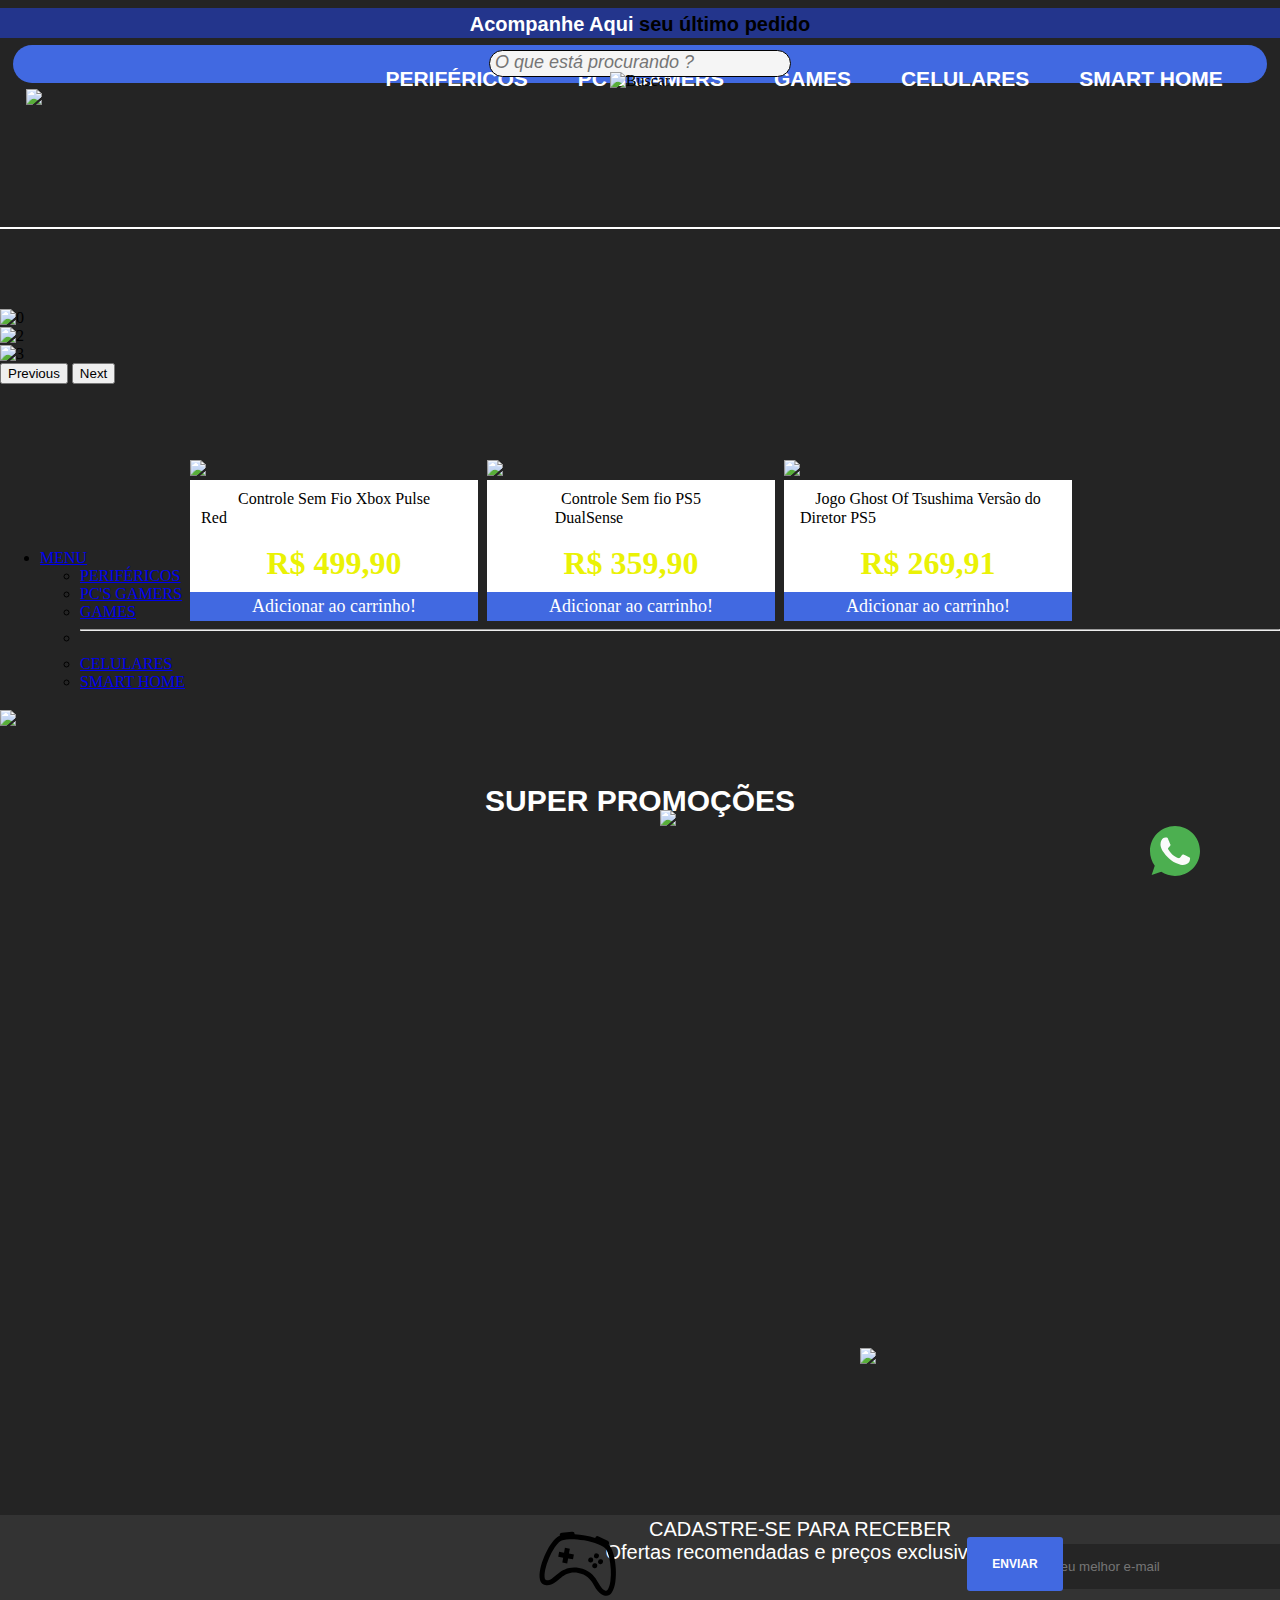
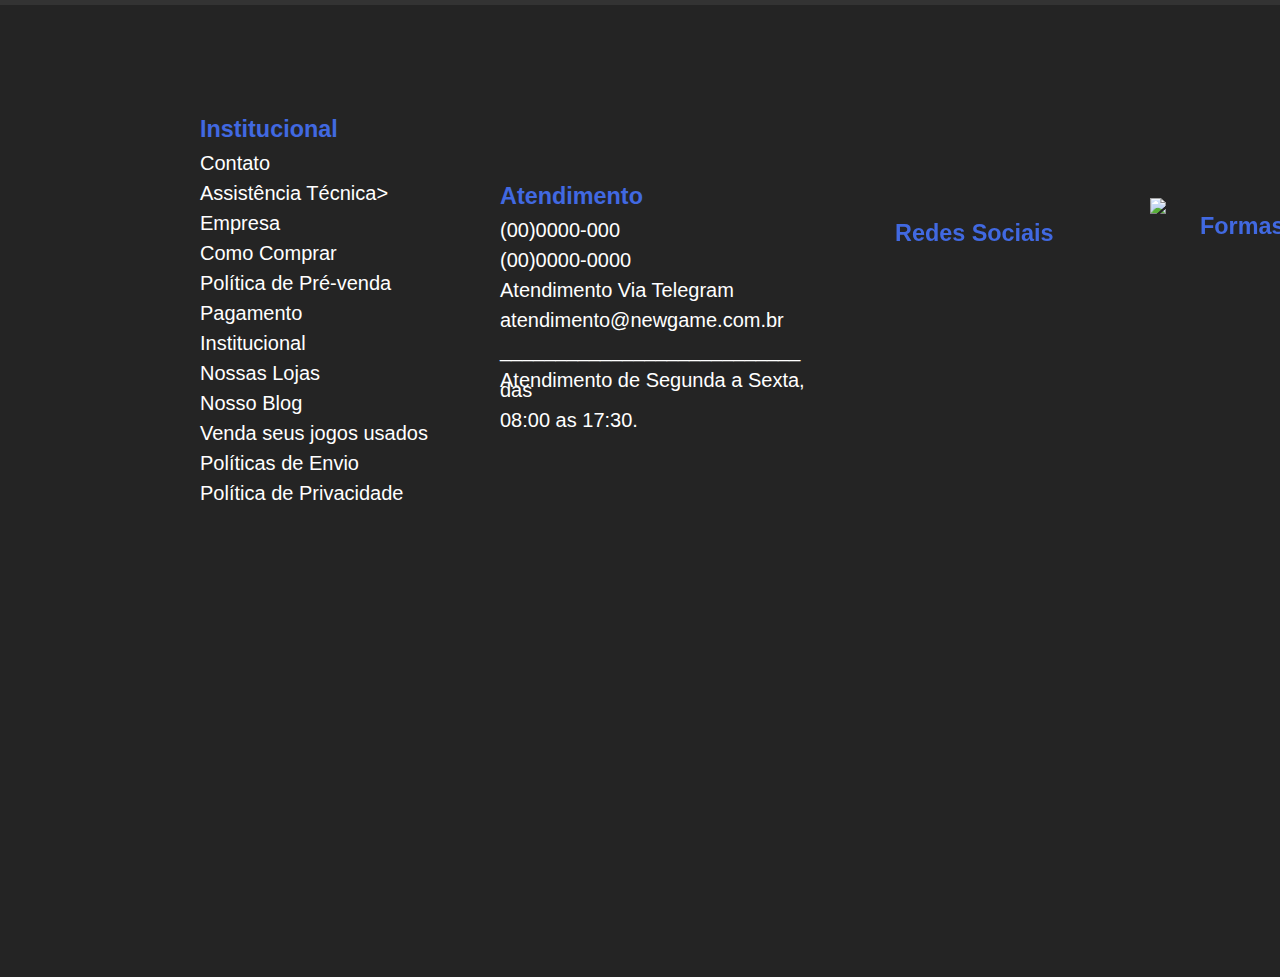
==== index.html @ 127fc9d5 "commit" ====
<!--"!+Tab" Cria a base do HTML-->
<!--⠀⠀⠀<- Caractere Invisivel-->
<!DOCTYPE html>
<html lang="pt-br">
<head>
    <meta charset="UTF-8">
    <meta http-equiv="X-UA-Compatible" content="IE=edge">
    <meta name="viewport" content="width=device-width, initial-scale=1.0">
    <link href="https://cdn.jsdelivr.net/npm/bootstrap@5.1.3/dist/css/bootstrap.min.css" rel="stylesheet" integrity="sha384-1BmE4kWBq78iYhFldvKuhfTAU6auU8tT94WrHftjDbrCEXSU1oBoqyl2QvZ6jIW3" crossorigin="anonymous">
    <link rel="stylesheet" href="estilos.css">
    <link rel="shortcut icon" type="imagex/png" href="./icone-aba.png"> <!--ICONE DA ABA-->
    <title>UC9-S2</title>

</head>

<body>

<!--ALERT-->
<!--Window Alert início
<script>
        var nome = window.prompt('Bem vindo a NEWGAME digite seu e-mail para receber nossas promoções!')
// Comentario em JavaScript
</script>    
-->

<!--HEADER1-->
<div align = "center" class="header1"><a href="https://www2.correios.com.br/sistemas/rastreamento/"style="text-decoration:none"><font color="white">Acompanhe Aqui</font><font color="black"> seu último pedido</font></a>
</div>

<!--HEADER2-->
<div class="header2">
</div>

<!--BUSCA-->
<div align = "center" id="divBusca">
    <input type="text" id="txtBusca" placeholder="O que está procurando ?"/>
    <img src="./search.png" id="btnBusca" alt="Buscar"/>
</div>

<!--ICONE PERFIL-->
<svg xmlns="http://www.w3.org/2000/svg" width="32" height="32" fill="currentColor" class="bi bi-person-circle" viewBox="0 0 16 16">
    <path d="M11 6a3 3 0 1 1-6 0 3 3 0 0 1 6 0z"/>
    <path fill-rule="evenodd" d="M0 8a8 8 0 1 1 16 0A8 8 0 0 1 0 8zm8-7a7 7 0 0 0-5.468 11.37C3.242 11.226 4.805 10 8 10s4.757 1.225 5.468 2.37A7 7 0 0 0 8 1z"/>
</svg>

<!--FAÇA SEU LOGIN OU CADASTRO-->
<div class="log1"> <a href="./cadastro.html"style ="text-decoration:none;"><font color="black">Faça Login ou
    <br> crie seu Cadastro</font></a>
</div>

<!--LOGO--> <!--Logotipo muda quando atualiza a página (JavaScript)-->  
<div id="Logo">
    <script type="text/javascript">
    (function() { 
    var img = ["./1L-Star Wars.png","./2L-Super Mario World.png","./3L-LoTR.png","./4L-Pokemon.png","./5L-Doom.png","./6L-Street Fighter.png","./7L-Skyrim.png","./8L-The Witcher.png","./9L-Minecraft.png","./10L-Assasins Creed.png","./11L-SNES.png","./12L-Final Fantasy.png"];
    var mudar = Math.floor(Math.random() * img.length);
    document.getElementById("Logo").innerHTML = "<img src='" + img[mudar] + "'>";
    })();
    </script>
</div>

<!--IMAGEM INSIVISEL EM CIMA DO LOGO-->
<div class="home">
<a href="./index.html">
    <img src="./home.png"/>
</a>
</div>

<!--MENU-->
<nav id="menu">
    <ul>
        <li><a href="./perifericos.html"style ="text-decoration:none;"><font color="white">PERIFÉRICOS</font></a></li>
        
        <li><a href="./pcs.html"style ="text-decoration:none;"><font color="white">PC'S GAMERS</font></a></li>
        
        <li><a href="./games.html"style ="text-decoration:none;"><font color="white">GAMES</font></a></li>
        
        <li><a href="./celulares.html"style ="text-decoration:none;"><font color="white">CELULARES</font></a></li>
        
        <li><a href="./smarthome.html"style ="text-decoration:none;"><font color="white">SMART HOME</font></a></li>
    </ul>
</nav>

<!--NAVBAR-->
<ul class="nav nav-pills">
 
    <li class="nav-item dropdown">
      <a class="nav-link dropdown-toggle" data-bs-toggle="dropdown" href="#" role="button" aria-expanded="false">MENU</a>
      <ul class="dropdown-menu">
        <li><a class="dropdown-item" href="./perifericos.html">PERIFÉRICOS</a></li>
        <li><a class="dropdown-item" href="./pcs.html">PC'S GAMERS</a></li>
        <li><a class="dropdown-item" href="./games.html">GAMES</a></li>
        <li><hr class="dropdown-divider"></li>
        <li><a class="dropdown-item" href="./celulares.html">CELULARES</a></li>
        <li><a class="dropdown-item" href="./smarthome.html">SMART HOME</a></li>
      </ul>
    </li>
 
  </ul>

<!--LINHA BRANCA SOB MENU-->
<div id="linha">
</div>

<!--CAROUSEL-->
<div id="carouselExampleFade" class="carousel slide carousel-fade" data-bs-ride="carousel">
    <div class="carousel-inner">
      <div class="carousel-item active">
        <img src="./metro-fre.png" class="d-block w-100" alt="0">
      </div>
      <div class="carousel-item">
        <img src="https://images.tcdn.com.br/img/img_prod/906426/1631604370_5-mario-part-.png" class="d-block w-100" alt="2">
      </div>
      <div class="carousel-item">
        <img src="https://images.tcdn.com.br/img/img_prod/906426/1631604369_3-pokemon-bri.png" class="d-block w-100" alt="3">
      </div>
    </div>
    <button class="carousel-control-prev" type="button" data-bs-target="#carouselExampleFade" data-bs-slide="prev">
      <span class="carousel-control-prev-icon" aria-hidden="true"></span>
      <span class="visually-hidden">Previous</span>
    </button>
    <button class="carousel-control-next" type="button" data-bs-target="#carouselExampleFade" data-bs-slide="next">
      <span class="carousel-control-next-icon" aria-hidden="true"></span>
      <span class="visually-hidden">Next</span>
    </button>
  </div>

<!--SUPER PROMOÇÃO ESCRITA-->
<div align="center" class="Super">SUPER PROMOÇÕES
</div>

<!--PRODUTOS-->
<div id="produtos">

</div>

<div id="carrinho">

</div>

<script>
    const items = [
        {
            id: 0,
            nome: 'Controle Sem Fio Xbox Pulse Red⠀⠀⠀⠀⠀⠀⠀⠀⠀⠀⠀⠀⠀⠀⠀⠀⠀⠀⠀⠀ </br></br><font color="#EAF205"><font size="6"><b>R$ 499,90</b></font>',
            img: 'https://images.kabum.com.br/produtos/fotos/195147/controle-sem-fio-xbox-pulse-red_1628780508_gg.jpg',
            quantidade: 0
        },
        {
            id: 1,
            nome: 'Controle Sem fio PS5 DualSense⠀⠀⠀⠀⠀⠀⠀ </br></br><font color="#EAF205"><font size="6"><b>R$ 359,90</b></font>',
            img: 'https://images.kabum.com.br/produtos/fotos/115801/controle-sem-fio-ps5-dualsense_1598897393_gg.jpg',
            quantidade: 0
        },
        {
            id: 2,
            nome: 'Jogo Ghost Of Tsushima Versão do Diretor PS5⠀⠀⠀⠀⠀⠀⠀⠀⠀⠀⠀⠀⠀⠀⠀ </br></br><font color="#EAF205"><font size="6"><b>R$ 269,91</b></font>',
            img: 'https://images.kabum.com.br/produtos/fotos/181720/jogo-ghost-of-tsushima-versao-do-diretor-ps5_1626783392_gg.jpg',
            quantidade: 0
        },
    ]

    inicializarLoja = () => {
        var containerProdutos = document.getElementById('produtos');
        items.map((val)=>{
            containerProdutos.innerHTML+= `

            <div class="produto-single">
                <img src="`+val.img+`" />
                <p>`+val.nome+`</p>
                <a keys="`+val.id+`" href="#">Adicionar ao carrinho!</a>
            </div>


            `;
        })
    }
    inicializarLoja();


    atualizarCarrinho = () => {
        var containerCarrinho = document.getElementById('carrinho');
        containerCarrinho.innerHTML = "";
        items.map((val)=>{
            if(val.quantidade > 0)
            containerCarrinho.innerHTML+= `

            <p>`+val.nome+` l quantidade: `+val.quantidade+` </p>
            <hr>


            `;
        })
    }

    var links = document.getElementsByTagName('a');

    for(var i = 0; i < links.length; i++){
        links[i].addEventListener("click",function(){
            let key = this.getAttribute('key');
            items[key].quantidade++;
            atualizarCarrinho();
            return false;
        })
    }

</script>

<!--DESTAQUE-->
<div class="destaque">
    <img class="destaque" src="https://images.tcdn.com.br/img/img_prod/906426/1615567017_entrega-free-r.png">
</div>

<!--NOVIDADE 1-->
<div class="novidade1">
    <img class="novidade1" src="https://images.tcdn.com.br/img/img_prod/906426/1634655693_mons.png">
</div>

<!--NOVIDADE 2-->
<div class="novidade2">
    <img class="novidade2" src="https://images.tcdn.com.br/img/img_prod/906426/1632462781_zelda-fret.png">
</div>

<!--VOLTAR AO TOPO-->    
<div id="voltarTopo">
    <a href="#" id="subir"> <img class="voltarTopo" src= "./Arrow up Icon_203fc7.png"> </a>
</div>

<!--API WHATSAPP-->
<a href="https://api.whatsapp.com/send?phone=5516982128782&text=Olá,%20em%20que%20podemos%20Ajudar%20?"
    target="_blank"
    style="position:fixed;bottom:20px;right:80px;">
    <svg enable-background="new 0 0 512 512" width="50" height="50" version="1.1" viewBox="0 0 512 512" xml:space="preserve" xmlns="http://www.w3.org/2000/svg"><path d="M256.064,0h-0.128l0,0C114.784,0,0,114.816,0,256c0,56,18.048,107.904,48.736,150.048l-31.904,95.104  l98.4-31.456C155.712,496.512,204,512,256.064,512C397.216,512,512,397.152,512,256S397.216,0,256.064,0z" fill="#4CAF50"/><path d="m405.02 361.5c-6.176 17.44-30.688 31.904-50.24 36.128-13.376 2.848-30.848 5.12-89.664-19.264-75.232-31.168-123.68-107.62-127.46-112.58-3.616-4.96-30.4-40.48-30.4-77.216s18.656-54.624 26.176-62.304c6.176-6.304 16.384-9.184 26.176-9.184 3.168 0 6.016 0.16 8.576 0.288 7.52 0.32 11.296 0.768 16.256 12.64 6.176 14.88 21.216 51.616 23.008 55.392 1.824 3.776 3.648 8.896 1.088 13.856-2.4 5.12-4.512 7.392-8.288 11.744s-7.36 7.68-11.136 12.352c-3.456 4.064-7.36 8.416-3.008 15.936 4.352 7.36 19.392 31.904 41.536 51.616 28.576 25.44 51.744 33.568 60.032 37.024 6.176 2.56 13.536 1.952 18.048-2.848 5.728-6.176 12.8-16.416 20-26.496 5.12-7.232 11.584-8.128 18.368-5.568 6.912 2.4 43.488 20.48 51.008 24.224 7.52 3.776 12.48 5.568 14.304 8.736 1.792 3.168 1.792 18.048-4.384 35.52z" fill="#FAFAFA"/></svg>
</a>

<!--FRASE CADASTRO-->

<div class= cadastro>
    <br>
    CADASTRE-SE PARA RECEBER
    <br>
    Ofertas recomendadas e preços exclusivos!
</div>

<div class="barracinza">
    ⠀
</div>

<!--ICONE CONTROLE-->
<svg xmlns="http://www.w3.org/2000/svg" width="80" height="80" fill="currentColor" class="bi bi-controller" viewBox="0 0 16 16">
    <path d="M11.5 6.027a.5.5 0 1 1-1 0 .5.5 0 0 1 1 0zm-1.5 1.5a.5.5 0 1 0 0-1 .5.5 0 0 0 0 1zm2.5-.5a.5.5 0 1 1-1 0 .5.5 0 0 1 1 0zm-1.5 1.5a.5.5 0 1 0 0-1 .5.5 0 0 0 0 1zm-6.5-3h1v1h1v1h-1v1h-1v-1h-1v-1h1v-1z"/>
    <path d="M3.051 3.26a.5.5 0 0 1 .354-.613l1.932-.518a.5.5 0 0 1 .62.39c.655-.079 1.35-.117 2.043-.117.72 0 1.443.041 2.12.126a.5.5 0 0 1 .622-.399l1.932.518a.5.5 0 0 1 .306.729c.14.09.266.19.373.297.408.408.78 1.05 1.095 1.772.32.733.599 1.591.805 2.466.206.875.34 1.78.364 2.606.024.816-.059 1.602-.328 2.21a1.42 1.42 0 0 1-1.445.83c-.636-.067-1.115-.394-1.513-.773-.245-.232-.496-.526-.739-.808-.126-.148-.25-.292-.368-.423-.728-.804-1.597-1.527-3.224-1.527-1.627 0-2.496.723-3.224 1.527-.119.131-.242.275-.368.423-.243.282-.494.575-.739.808-.398.38-.877.706-1.513.773a1.42 1.42 0 0 1-1.445-.83c-.27-.608-.352-1.395-.329-2.21.024-.826.16-1.73.365-2.606.206-.875.486-1.733.805-2.466.315-.722.687-1.364 1.094-1.772a2.34 2.34 0 0 1 .433-.335.504.504 0 0 1-.028-.079zm2.036.412c-.877.185-1.469.443-1.733.708-.276.276-.587.783-.885 1.465a13.748 13.748 0 0 0-.748 2.295 12.351 12.351 0 0 0-.339 2.406c-.022.755.062 1.368.243 1.776a.42.42 0 0 0 .426.24c.327-.034.61-.199.929-.502.212-.202.4-.423.615-.674.133-.156.276-.323.44-.504C4.861 9.969 5.978 9.027 8 9.027s3.139.942 3.965 1.855c.164.181.307.348.44.504.214.251.403.472.615.674.318.303.601.468.929.503a.42.42 0 0 0 .426-.241c.18-.408.265-1.02.243-1.776a12.354 12.354 0 0 0-.339-2.406 13.753 13.753 0 0 0-.748-2.295c-.298-.682-.61-1.19-.885-1.465-.264-.265-.856-.523-1.733-.708-.85-.179-1.877-.27-2.913-.27-1.036 0-2.063.091-2.913.27z"/>
</svg>

<!--NEWLETTER-->
<div class="newletter">

    <div class="line2"></div>

                    <div class="searchform">
                                    <form id="search" method="post" action="js/contact/news-form.js" name="ContactForm">

                                                  <input type="email" class="s" id="s" name="email_newsletter" placeholder="Digite o seu melhor e-mail">
                                   </form>

                    </div>

</div>

<!--BOTÃO COM EFEITO-->
<div class="btns">
    <button type="button" class="efeito efeito-6">ENVIAR</button>
</div>

<!--FOOTER-->
<div class="footer1">
    <h3><font color="#4169e1">Institucional</font></h3>
    <p>Contato</p>
    <p>Assistência Técnica></p>
    <p>Empresa<p></p>
    <p>Como Comprar<p>
    <p>Política de Pré-venda<p>
    <p>Pagamento<p>
    <p>Institucional<p>
    <p>Nossas Lojas<p>
    <p>Nosso Blog<p>
    <p>Venda seus jogos usados<p>
    <p>Políticas de Envio<p>
    <p>Política de Privacidade<p>
</div>

<div class="footer2">
    <h3><font color="#4169e1">Atendimento</font></h3>
    <p>(00)0000-000</p>
    <p>(00)0000-0000</p>
    <p>Atendimento Via Telegram<p></p>
    <p>atendimento@newgame.com.br<p>
    <p>___________________________<p>
    <p>Atendimento de Segunda a Sexta, das<p>
    <p>08:00 as 17:30.<p>
</div>

<div class="footer3">
    <h3><font color="#4169e1">Redes Sociais</font></h3>
</div>

<div class="footer4">
    <h3><font color="#4169e1">Formas Pagamento</font></h3>
</div>

<div class="footer5">
    <h3><font color="#4169e1">Selos de Segurança</font></h3>
</div>

<div class= pagamento>
    <img src="./formas-pagamento.png">
</div>

<div class= selos1>
   <img src="./ebit-diamante.png">
</div>

<div class= selos2>
    <img src="./selo-mercado-pago.png">
</div>

<div class= selos3>
    <img src="./selo-google.png">
</div>

<div class= selos4>
    <img src="./selo-correios.png">
</div>

<div class= sociais>
    <img src="./sociais.png">
</div>

<!--SCRIPT BOOTSTRAP-->

<script src="https://cdn.jsdelivr.net/npm/bootstrap@5.1.3/dist/js/bootstrap.bundle.min.js" integrity="sha384-ka7Sk0Gln4gmtz2MlQnikT1wXgYsOg+OMhuP+IlRH9sENBO0LRn5q+8nbTov4+1p" crossorigin="anonymous"></script>

</body>
</html>
---- estilos.css ----
body{
    width: auto;
    height: 2500px;
    margin-left: 0%;
    margin-right: 0%;
    background-color: rgb(36, 36, 36);
}

/*Acompanhe Aqui seu último pedido*/
.header1{  
    position: relative;
    height: 30px;
    width: auto;
    min-width: 375;
    bottom: 0px;
    background-color: rgb(35, 53, 140);
    font-family: 'Gill Sans', 'Gill Sans MT', Calibri, 'Trebuchet MS', sans-serif;
    font-size: 20px;
    font-weight: bold;
    letter-spacing: 0px;
    line-height: 1.6; /*Define o altura do texto na div*/
}

/*`Barra Azul` do "O que está procurando ?"*/
.header2{
    position: relative;
    height: 38px;
    align-content: center;
    width: 98%;                /*ARRUMAR PROPORCAO*/
	top: 7px;
    left: 1%;
    border-radius: 30px;
    background-color: rgb(65, 105, 225);
}

/*ICONE PERFIL*/
.bi-person-circle{
    position: relative;
    bottom: 53px;
    left: 1500px;
}

@media screen and (max-width: 1100px){
    .bi-person-circle{
        position: relative;
        left: 390px;
        bottom: 54px;
        
    }
}

/*LOG1*/
.log1{
    position: relative;
    left: 1545px;
    bottom: 92px;
    font-size: 15px;
    font-family: 'Gill Sans', 'Gill Sans MT', Calibri, 'Trebuchet MS', sans-serif;
    font-weight: bold;
    width: 300px;
    height: 100px;
}

@media screen and (max-width: 1100px){
    .log1{
        position: relative;
        left: 339px;
        bottom: 50px;
        max-width: 50px;
        opacity: 0;
    }
}

/*Barra de Buscas*/
    #divBusca{
    position: relative;
    align-items: center;
    flex-direction: row;
    justify-content: center;
    align-items: center;
    border:solid 1px;
    border-radius:15px;
    bottom: 26px;
    width:300px;  
    height:25px;
    z-index:1000;               /*DEVERIA COLOCAR O ELEMENTE A FRENTE*/
    background-color: rgb(245, 245, 245);
    margin: auto;
    }

    @media screen and (max-width: 1100px){
        #divBusca{
            position: relative;
            width: 250px;
            
        }
    }

    #btnBusca{
        position: relative;
        bottom: 2px;
    }

    @media screen and (max-width: 1100px){
        #btnBusca{
            position: relative;
            left: 90px;
            bottom: 23px;
            
        }
    }
  
  #txtBusca{
    position: relative;
    display: flex;
    flex-direction: row;
    justify-content: center;
    align-items: center;
    float:left;
    background-color:transparent;
    padding-left:5px;
    font-style:italic;
    font-size:18px;
    border:none;
    height:21px;
    width:260px;
    font-family: 'Gill Sans', 'Gill Sans MT', Calibri, 'Trebuchet MS', sans-serif;
    }

  
  /*IMAGEM INSIVISEL EM CIMA DO LOGO*/
  .home{
    position:relative;
    background-color: rgba(255, 0, 0, 0);
    opacity:0.52;
    height: 230px;
    width: 370px;
    bottom: 380px;
    left: 27px;
    z-index: 9000;
    }

    #Logo{                        /*JS PUXA COM "#"*/
    position: relative;
    bottom: 150px;
    left: 26px;
    max-width: 600px;
    }

    #menu ul li {                  /* "ul  li" DEIXA O MENU HORIZONTAL*/
        position: relative;
        text-decoration: none;
        padding: 2px 23px;
        display: inline-block;
        left: 26%;
        bottom: 440px;
        font-weight: bold;
        font-size: max(21px, 1vw);
        font-family: 'Gill Sans', 'Gill Sans MT', Calibri, 'Trebuchet MS', sans-serif;
        }    
    
        @media screen and (max-width: 1000px){
            #menu{
                position: relative;
                right: 135px;
                top: 30px;
                display: none;
                            
            }
        }
 
        @media screen and (max-width: 1100px){
        .nav{
            position: relative;
            bottom: 390px;
            height: 60px;
            margin-left: 5px;
            left: 370px;
            max-width: 10px;
            font-size: 18px;
            font-weight: bold;
        }
    }

        #linha {
        position: relative;
        width: 100%;
        bottom: 480px;
        border-bottom: 2px solid #ffffff;
        }
    
        @media screen and (max-width: 1100px){
            #linha{
                position: relative;
                width: 100%;
                bottom:425px;
                display: none
            }
        }

/*PRODUTOS*/
#produtos{
    max-width: 900px;
    margin: auto;
    padding: 0, 2%;
    display: flex;
    flex-wrap: wrap;
    bottom: 469px;
    position: relative;
}

#carrinho{
    max-width: 900px;
    margin: 0 auto;
    padding: 0, 2%;
    display: block;
}

.produto-single{
    width:32%;
    margin-right:1%;
    border:0px solid #ccc;
    margin-top: 20px;
    margin-bottom: 20px;
}

.produto-single img{
    max-width: 100%;
}

.produto-single p{
    text-align: center;
    font-size: 16px;
    padding: 10px;
    color: rgb(0, 0, 0);
    background-color: rgb(255, 255, 255);
    margin-top: 0%;
    margin-bottom: 0%;
}

.produto-single a{
    text-decoration: none;
    color: white;
    background-color: rgb(65, 105, 225);
    text-align: center;
    display: block;
    padding: 4px 0;
    font-size: 18px;
}

@media screen and (max-width: 768px){
    .produto-single{
        position: relative;
        width: 80%;
        height: 80%;
        margin-right: 0;
        left: 11%;
    }
}

/*CAROUSEL*/
    #carouselExampleFade{
        position: relative;
        bottom: 400px;
    }
/*CAROUSEL*/


.Super {
    position: relative;
    height: 5%;
    width: auto;
    font-family: 'Gill Sans', 'Gill Sans MT', Calibri, 'Trebuchet MS', sans-serif;
    font-size: 30px;
    font-weight: bold;
    color: rgb(255, 255, 255);
}

/*ENTREGA GRÁTIS*/
.destaque{
    position: relative;
    max-width: 1300px;
    max-height: 800px;
    margin-top: 5%;
    width: 100%;
    margin: auto;
    bottom: 200px;
    align-items: center;
}

@media screen and (max-width: 500px){
    .destaque{
    position: relative;
    width: auto;
    max-width: 100%;
    max-height: 800px;
    bottom: 200px;
    }
}


/*IMAGENS PERTO DO FOOTER*/
.novidade1{
    position: relative;
    margin: 10%;
    height: 600px;
    width: auto;
    max-width: 800px;
    max-height: 800px;
    align-items: center;
    margin: auto;
    bottom: 160px;
    right: 200px;
}

@media screen and (max-width: 600px){
    .novidade1{
    position: relative;
    width: auto;
    max-width: 100%;
    max-height: 302px;
    bottom: 175px;
    left: 2px;
    
    }
}

.novidade2{
    position: relative;
    margin: 10%;
    height: 600px;
    width: auto;
    max-width: 800px;
    max-height: 800px;
    align-items: center;
    margin: auto;
    bottom: 460px;
    left: 210px; 
}

@media screen and (max-width: 600px){
    .novidade2{
    position: relative;
    width: auto;
    max-width: 100%;
    max-height: 302px;
    bottom: 155px;
    left: 2px;
    }
}

#subir{
	position:fixed;
	bottom:0px;
	left:1795px;
    z-index: 9000;
}

#ChatZap{
    position: fixed;
    bottom: 10px;
    z-index: 9000;
}

.cadastro{ 
    position: relative;
    text-align: center; 
    height: 20px;
    color: rgb(255, 255, 255);
    font-family: 'Gill Sans', 'Gill Sans MT', Calibri, 'Trebuchet MS', sans-serif;
    font-size: 20px;
    bottom: 835px;
    padding-bottom: 8px;
    left: 550px;
    max-width: 500px;
    z-index: 3;
}

@media screen and (max-width: 1100px){
    .cadastro{
    position: relative;
    left: 12px;
    font-size: 18px;
    padding-bottom:50px;
    z-index: 3;
    bottom: 287px;            
    }
}

.barracinza{
    position: relative;
    background-color:rgb(51,51,51);
    max-width: 100%;
    height: 90px;   
    bottom: 843px; 
    z-index: -10000;    
}

@media screen and (max-width: 1100px){
    .barracinza {
    position: relative;
    bottom: 310px;  
    height: 120px; 
    max-width: 100%;
    }
}

/* BOTÃO COM EFEITO*/
.btns {
    position: relative;
    text-align: center;
    margin-top: 50px;
    bottom: 890px;
    z-index: 6;
}

@media screen and (max-width: 1100px){
    .btns {
    position: relative;
    right: 232px;
    bottom: 343px;
    }
}

.efeito {
    border:none;
    color: #ffffff;
    padding: 15px;
    padding-left: 25px;
    padding-right: 25px;
    margin: 10px;
    font-size: 12px;
    line-height: 24px;
    border-radius: 3px;
    position: relative;
    box-sizing: border-box;
    cursor: pointer;
    transition: all 400ms ease;
    bottom: 210px;
    left: 375px;
    font-weight: bolder;
}

.efeito-6 {
    background: rgb(65, 105, 225);
    transform-style: preserve-3d;
}

.efeito-6:after {
    top: -100%;
    left: 0px;
    width: 100%;
    padding: 15px;
    padding-left: 25px;
    padding-right: 25px;
    position: absolute;
    background: rgb(65, 105, 225);
    border-radius: 3px;
    box-sizing: border-box;
    content: 'ENVIADO!';
    transform-origin: left bottom;
    transform: rotateX(90deg);
}

.efeito-6:hover{
    transform-origin: center bottom;
    transform: rotateX(-90deg) translateY(100%);
}

/*ICONE CONTROLE NA FOOTER*/
.bi-controller{
    position: relative;
    max-width: 350px;
    max-height: 500px;
    left: 540px;
    bottom: 925px;
    transform: rotate(10deg); /*<-RODA O ELEMENTO*/
    z-index: 5;
}

@media screen and (max-width: 1100px){
    .bi-controller {
    position: relative;
    left: 22px;
    bottom: 390px;  
    width: 68px;
    height: 68px;    
    }
}

/*DIGITE SEU MELHOR E-MAIL*/
.s{
position: relative;
max-width: 360px;
max-height: 500px;
left: 990px;
border: none;
bottom: 988px;
padding: 15px;
padding-right: 150px;
background-color:rgb(37, 37, 37);
border-radius: 3px;
z-index: 5;
}

@media screen and (max-width: 1100px){
    .s{
    position: relative;
    left: 96px;
    bottom: 439px;
    padding-right: 140px;
    }
}

/*FOOTER*/

    .footer1{
    text-align: left;
    position: relative;
    width: 250px;
    max-width: 250px;
    max-height: 500px;
    bottom: 1000px;
    left: 200px;
    color: rgb(255, 255, 255);
    font-family: 'Gill Sans', 'Gill Sans MT', Calibri, 'Trebuchet MS', sans-serif;
    font-size: 20px;
    line-height: 10px;
    padding-bottom: 100px;
    }

    @media screen and (max-width: 1100px){
        .footer1{
            position: relative;
            left: 15%;
            bottom: 430px;
            width: 250px;
            max-width: 250px;
        }
    }

    .footer2{
    text-align: left;
    position: relative;
    width: 330px;
    max-width: 330px;
    max-height: 500px;
    bottom: 1450px;
    left: 500px;
    color: rgb(255, 255, 255);
    font-family: 'Gill Sans', 'Gill Sans MT', Calibri, 'Trebuchet MS', sans-serif;
    font-size: 20px;
    line-height: 10px;
    }

    @media screen and (max-width: 1100px){
        .footer2{
            position: relative;
            left: 15%;
            bottom: 490px;
            width: 330px;
            max-width: 330px;
        }
    }

    .footer3{
    text-align: left;
    position: relative;
    width: 330px;
    max-width: 330px;
    max-height: 500px;
    bottom: 1670px;
    left:895px;
    color: rgb(255, 255, 255);
    font-family: 'Gill Sans', 'Gill Sans MT', Calibri, 'Trebuchet MS', sans-serif;
    font-size: 20px;
    line-height: 10px;
    }

    @media screen and (max-width: 1100px){
        .footer3{
            position: relative;
            left: 15%;
            bottom: 430px;
            width: 330px;
            max-width: 330px;
        }
    }

    .footer4{
    text-align: left;
    position: relative;
    width: 330px;
    max-width: 330px;
    max-height: 500px;
    bottom: 1710px;
    left: 1200px;
    color: rgb(255, 255, 255);
    font-family: 'Gill Sans', 'Gill Sans MT', Calibri, 'Trebuchet MS', sans-serif;
    font-size: 20px;
    line-height: 10px;
    }

    @media screen and (max-width: 1100px){
        .footer4{
            position: relative;
            left: 15%;
            bottom: 170px;
            width: 330px;
            max-width: 330px;
        }
    }

    .footer5{
    text-align: left;
    position: relative;
    width: 330px;
    max-width: 330px;
    max-height: 500px;
    bottom: 1750px;
    left: 1500px;
    color: rgb(255, 255, 255);
    font-family: 'Gill Sans', 'Gill Sans MT', Calibri, 'Trebuchet MS', sans-serif;
    font-size: 20px;
    line-height: 10px;
    }

    @media screen and (max-width: 1100px){
        .footer5{
            position: relative;
            left: 15%;
            bottom: 15px;
            width: 330px;
            max-width: 330px;
        }
    }

    .sociais{
        position: relative;
        width: 330px;
        max-width: 330px;
        max-height: 500px;
        bottom: 2350px;
        left: 860px;
        }
    
    @media screen and (max-width: 1100px){
        .sociais{
            position: relative;
            left: 8%;
            bottom: 1175px;
            width: 330px;
            max-width: 330px;
        }
    }
    

    .pagamento{
    position: relative;
    width: 330px;
    max-width: 330px;
    max-height: 500px;
    bottom:1800px ;
    left: 1150px;
    }

    @media screen and (max-width: 1100px){
        .pagamento{
            position: relative;
            left: 6%;
            bottom: 255px;
            width: 330px;
            max-width: 330px;
        }
    }

    .selos1{
    position: relative;
    width: 330px;
    max-width: 330px;
    max-height: 500px;
    bottom: 1935px;
    left: 1545px;
    }

    @media screen and (max-width: 1100px){
        .selos1{
            position: relative;
            left: 15%;
            bottom: 210px;
            width: 330px;
            max-width: 330px;
        }
    }

    .selos2{
    position: relative;
    width: 330px;
    max-width: 330px;
    max-height: 500px;
    bottom: 1900px;
    left: 1545px;
    }

    @media screen and (max-width: 1100px){
        .selos2{
            position: relative;
            left: 15%;
            bottom: 200px;
            width: 330px;
            max-width: 330px;
        }
    }

    .selos3{
    position: relative;
    width: 330px;
    max-width: 330px;
    max-height: 500px;
    bottom: 1910px;
    left: 1500px;
    }

    @media screen and (max-width: 1100px){
        .selos3{
            position: relative;
            left: 15%;
            bottom: 210px;
            width: 330px;
            max-width: 330px;
        }
    }

    .selos4{
    position: relative;
    width: 330px;
    max-width: 330px;
    max-height: 500px;
    bottom: 1890px;
    left: 1470px;
    }

    @media screen and (max-width: 1100px){
        .selos4{
            position: relative;
            left: 13%;
            bottom: 200px;
            width: 330px;
            max-width: 330px;
            max-height: 300px;
            height: 150px;
        }
    }

/*Footer*/
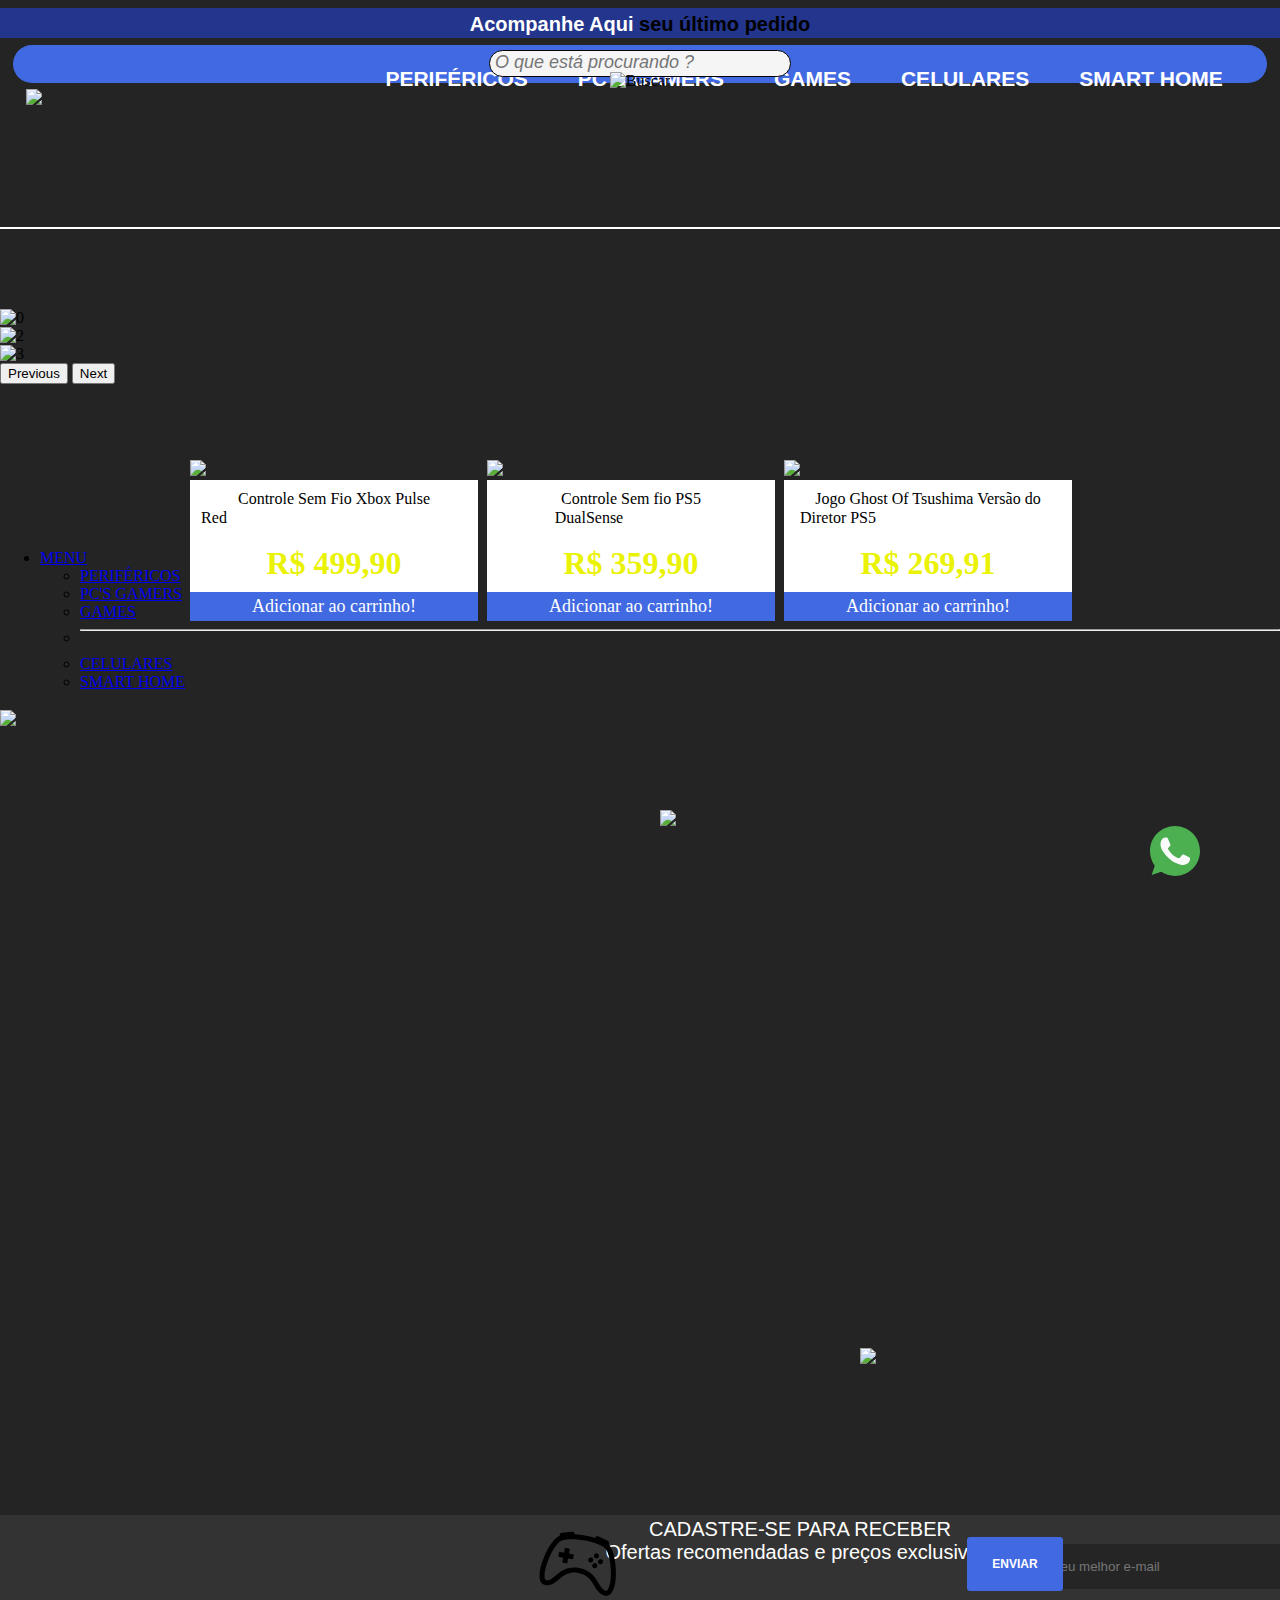
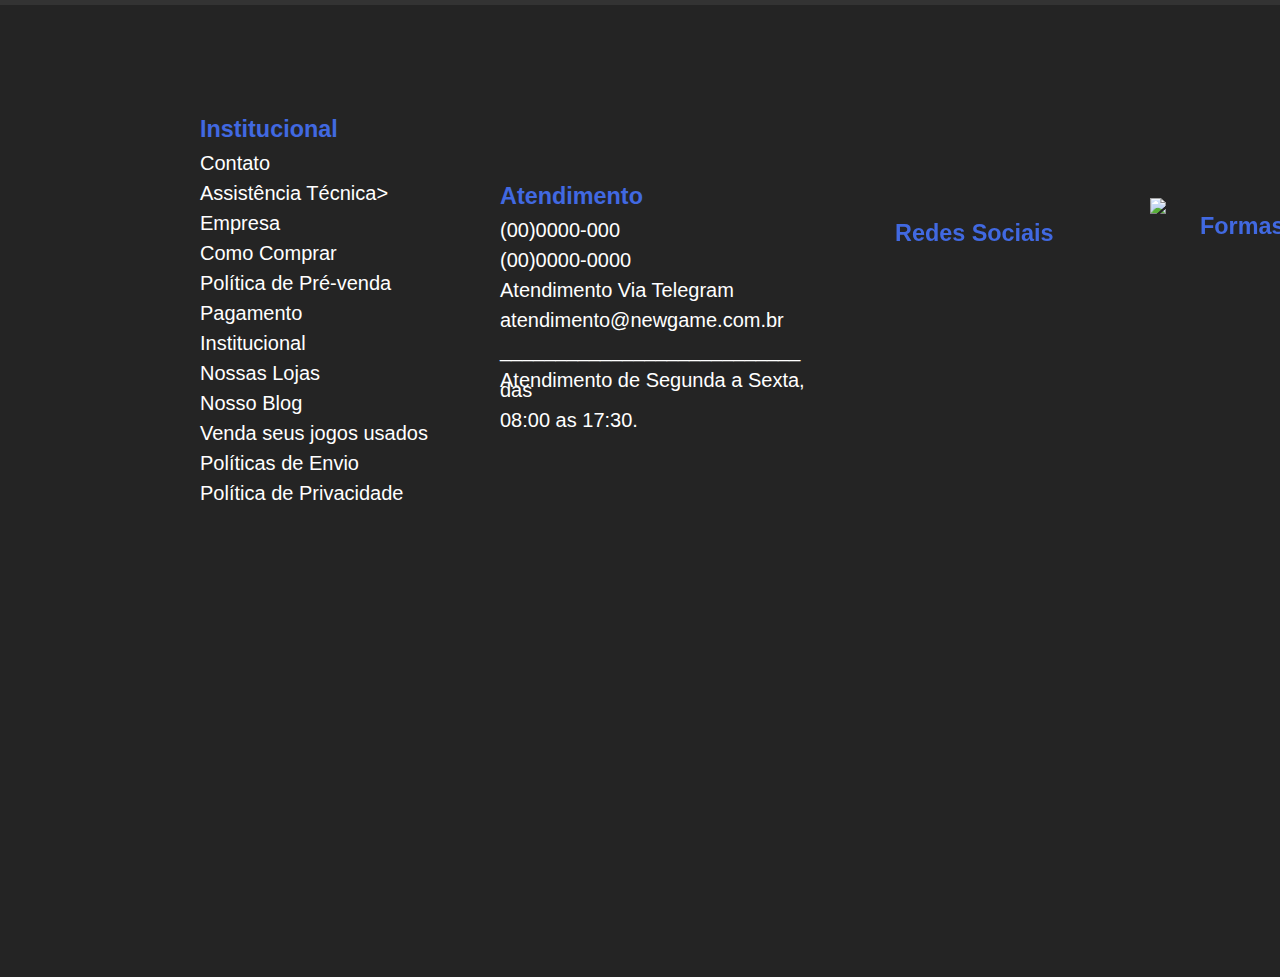
==== commit 352072e9: "commit" ====
--- a/index.html
+++ b/index.html
@@ -125,9 +125,10 @@
     </button>
   </div>
 
-<!--SUPER PROMOÇÃO ESCRITA-->
-<div align="center" class="Super">SUPER PROMOÇÕES
-</div>
+<!--DIV QUE SE TIRAR QUEBRA O LAYOUT-->
+<div align="center" class="Super">
+</div>
+<!--DIV QUE SE TIRAR QUEBRA O LAYOUT-->
 
 <!--PRODUTOS-->
 <div id="produtos">
